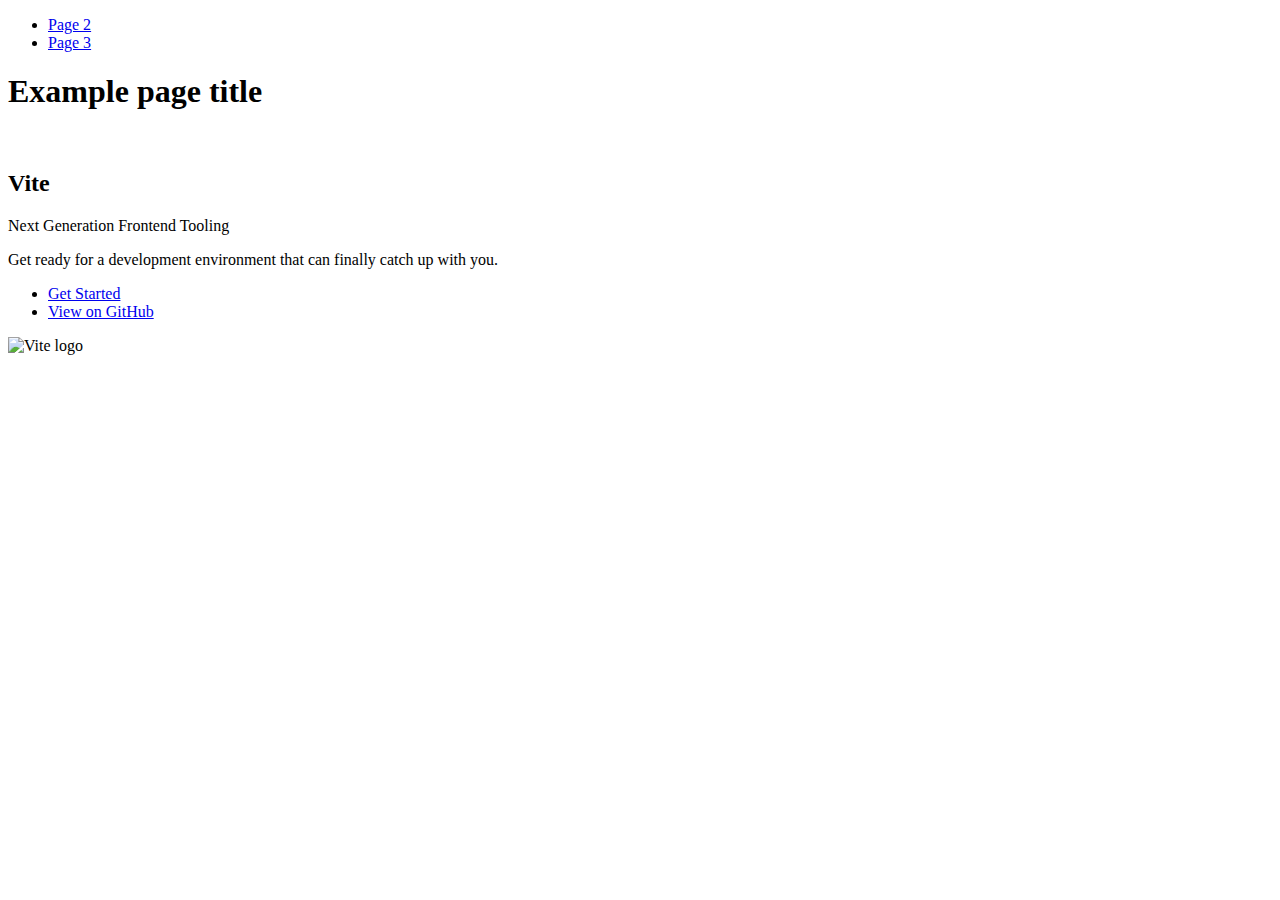
==== index.html @ 7b09eadb "Deploying to gh-pages from @ LAdamenko/goit-js-hw-09@1af4c6c3daab0b9fa055acac9cb0759599d505e3 🚀" ====
<!DOCTYPE html>
<html lang="en">
  <head>
    <meta charset="UTF-8" />
    <link rel="icon" type="image/svg+xml" href="/goit-js-hw-09/favicon.svg" />
    <meta name="viewport" content="width=device-width, initial-scale=1.0" />
    <title>Vanilla App Template</title>
    
    <script type="module" crossorigin src="/goit-js-hw-09/commonHelpers.js"></script>
    <link rel="stylesheet" href="/goit-js-hw-09/assets/index-10c40100.css">
  </head>
  <body>
    <header class="header">
  <nav class="nav">
    <ul class="nav-list">
      <li class="nav-item">
        <a href="./page-2.html" class="nav-link">Page 2</a>
      </li>

      <li class="nav-item">
        <a href="./page-3.html" class="nav-link">Page 3</a>
      </li>
    </ul>
  </nav>
</header>


    <section>
      <h1>Example page title</h1>
      <!-- Path to images as from index.html file -->
      <img src="/goit-js-hw-09/assets/javascript-8dac5379.svg" alt="" />
    </section>

    <!-- Loads the specified .html file -->
    <section class="vite-promo">
  <div class="container">
    <div class="wrapper">
      <h2 class="title">
        <span class="gradient">Vite</span>
      </h2>
      <p class="text">Next Generation Frontend Tooling</p>
      <p class="tagline">
        Get ready for a development environment that can finally catch up with
        you.
      </p>

      <ul class="actions">
        <li class="action">
          <a
            class="link"
            href="https://vitejs.dev/guide/"
            target="_blank"
            rel="noopener noreferrer"
            >Get Started</a
          >
        </li>
        <li class="action">
          <a
            class="link"
            href="https://github.com/vitejs/vite"
            target="_blank"
            rel="noopener noreferrer"
            >View on GitHub</a
          >
        </li>
      </ul>
    </div>

    <div class="thumb">
      <!-- Path to images as from index.html file -->
      <img
        class="pic"
        src="/goit-js-hw-09/assets/vite-logo-51249ca9.png"
        alt="Vite logo"
        width="640"
        height="640"
      />
    </div>
  </div>
</section>


    
  </body>
</html>
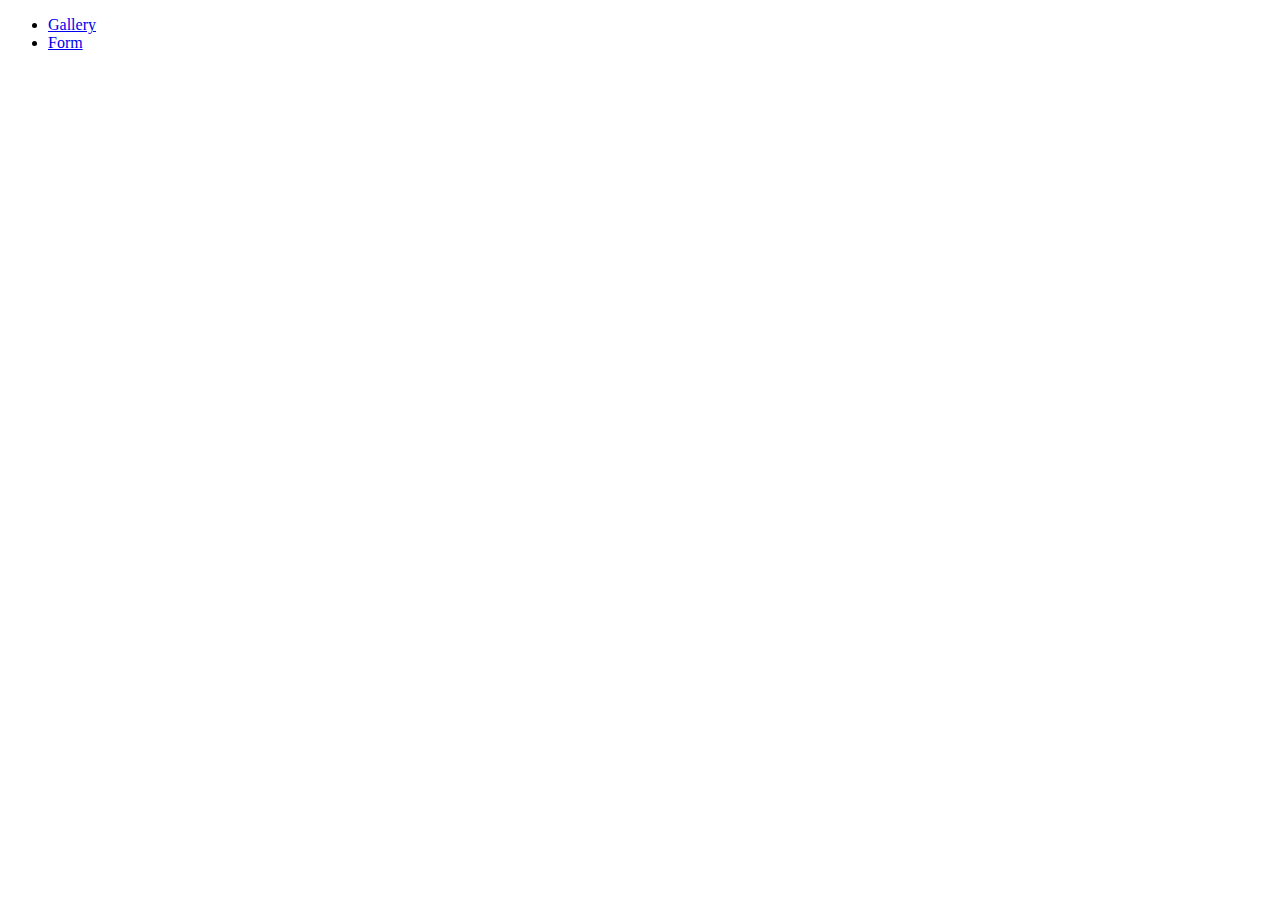
==== commit b58c0d75: "Deploying to gh-pages from @ LAdamenko/goit-js-hw-09@79caeb5a5bd2f55b308db71bfda1191ddd1bf547 🚀" ====
--- a/index.html
+++ b/index.html
@@ -2,84 +2,17 @@
 <html lang="en">
   <head>
     <meta charset="UTF-8" />
-    <link rel="icon" type="image/svg+xml" href="/goit-js-hw-09/favicon.svg" />
+    <link rel="icon" type="image/svg+xml" href="/favicon.svg" />
     <meta name="viewport" content="width=device-width, initial-scale=1.0" />
-    <title>Vanilla App Template</title>
+    <title>goit-js-hw-09</title>
     
-    <script type="module" crossorigin src="/goit-js-hw-09/commonHelpers.js"></script>
-    <link rel="stylesheet" href="/goit-js-hw-09/assets/index-10c40100.css">
+    <link rel="stylesheet" href="/goit-js-hw-09/assets/styles-10c40100.css">
   </head>
   <body>
-    <header class="header">
-  <nav class="nav">
-    <ul class="nav-list">
-      <li class="nav-item">
-        <a href="./page-2.html" class="nav-link">Page 2</a>
-      </li>
-
-      <li class="nav-item">
-        <a href="./page-3.html" class="nav-link">Page 3</a>
-      </li>
+    <ul>
+      <li><a href="./1-gallery.html">Gallery</a></li>
+      <li><a href="./2-form.html">Form</a></li>
     </ul>
-  </nav>
-</header>
-
-
-    <section>
-      <h1>Example page title</h1>
-      <!-- Path to images as from index.html file -->
-      <img src="/goit-js-hw-09/assets/javascript-8dac5379.svg" alt="" />
-    </section>
-
-    <!-- Loads the specified .html file -->
-    <section class="vite-promo">
-  <div class="container">
-    <div class="wrapper">
-      <h2 class="title">
-        <span class="gradient">Vite</span>
-      </h2>
-      <p class="text">Next Generation Frontend Tooling</p>
-      <p class="tagline">
-        Get ready for a development environment that can finally catch up with
-        you.
-      </p>
-
-      <ul class="actions">
-        <li class="action">
-          <a
-            class="link"
-            href="https://vitejs.dev/guide/"
-            target="_blank"
-            rel="noopener noreferrer"
-            >Get Started</a
-          >
-        </li>
-        <li class="action">
-          <a
-            class="link"
-            href="https://github.com/vitejs/vite"
-            target="_blank"
-            rel="noopener noreferrer"
-            >View on GitHub</a
-          >
-        </li>
-      </ul>
-    </div>
-
-    <div class="thumb">
-      <!-- Path to images as from index.html file -->
-      <img
-        class="pic"
-        src="/goit-js-hw-09/assets/vite-logo-51249ca9.png"
-        alt="Vite logo"
-        width="640"
-        height="640"
-      />
-    </div>
-  </div>
-</section>
-
-
     
   </body>
 </html>
